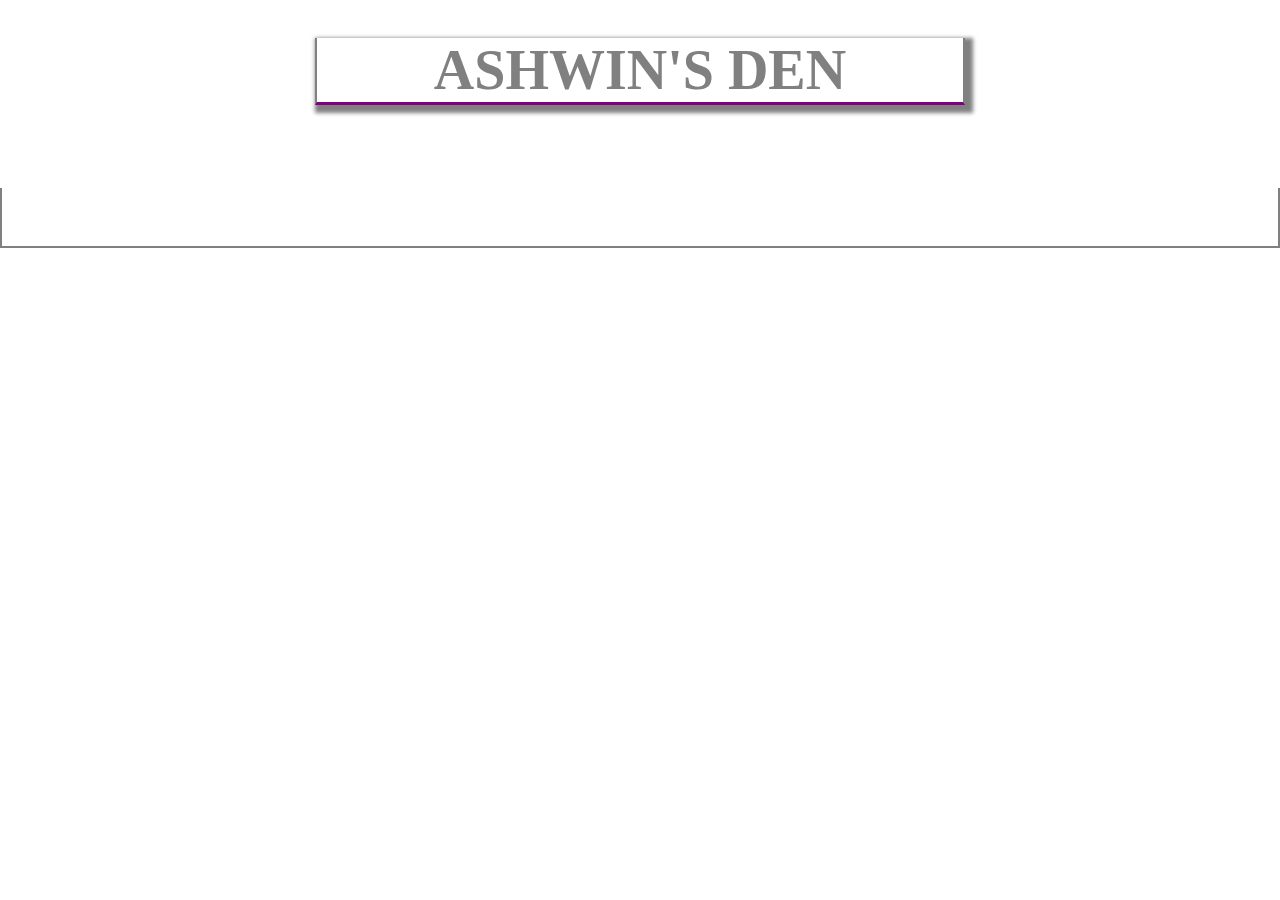
==== index.html @ cac5394f "Update index.html" ====
<!DOCTYPE html>
<html>
<head>
	<title>ASHWIN'S DEN</title>
	<link rel="stylesheet" type="text/css" href="https://fw729.github.io/css/style.css">
</head>
<body>
	<center><H1>ASHWIN'S DEN</H1></center>
	<STRONG><h5>Enjoy our R30 a DAB SPECIAL!</h5><br></STRONG>
	
</body>
</html>
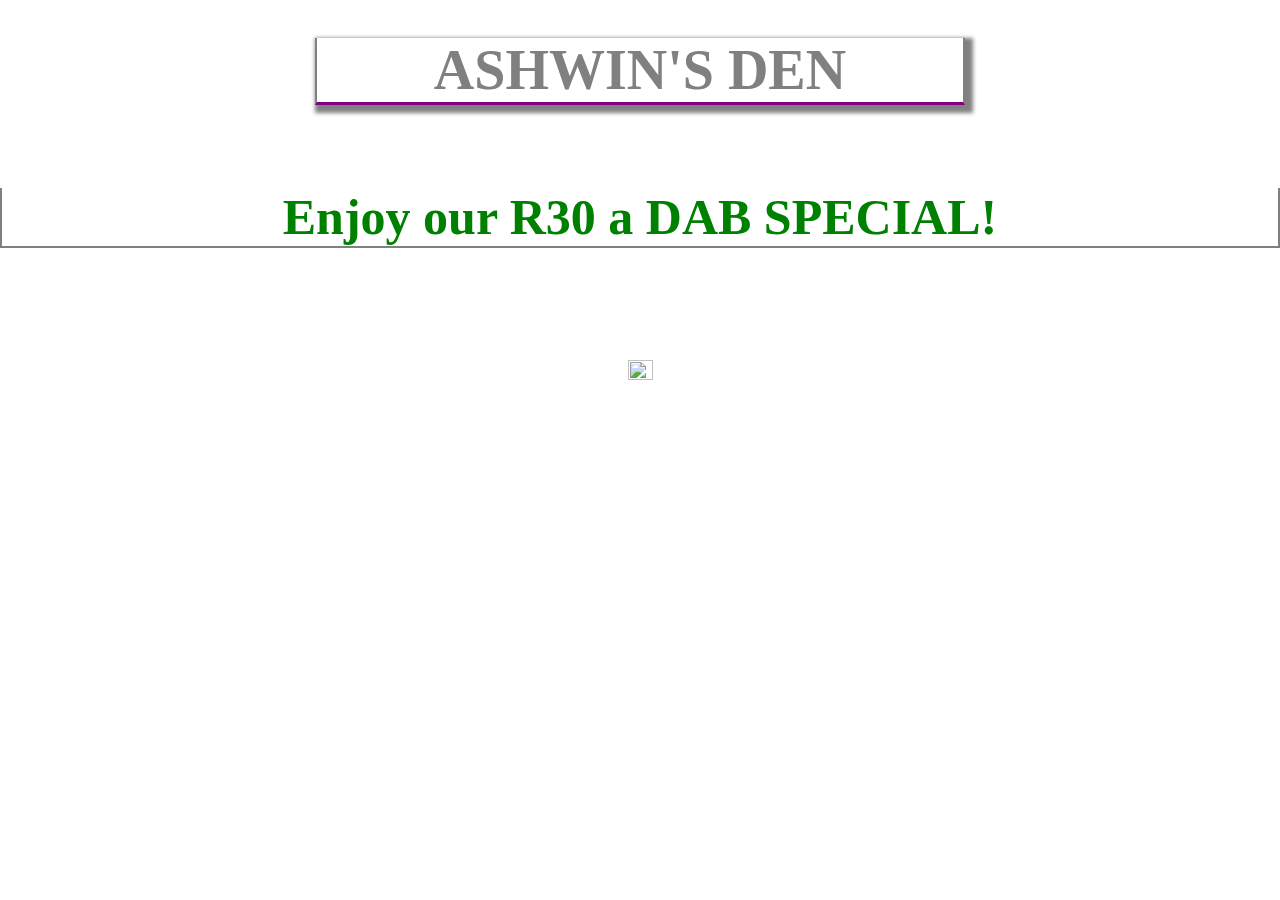
==== commit 001cb02a: "Update index.html" ====
--- a/index.html
+++ b/index.html
@@ -6,7 +6,7 @@
 </head>
 <body>
 	<center><H1>ASHWIN'S DEN</H1></center>
-	<STRONG><h5>Enjoy our R30 a DAB SPECIAL!</h5><br></STRONG>
-	
+	<center><STRONG><h5>Enjoy our R30 a DAB SPECIAL!</h5><br></STRONG></center>
+	<center><img src="https://cdn.shopify.com/s/files/1/1803/8387/products/empire-glassworks-under-the-sea-dab-rig-w-drop-down-and-honey-bucket-1-1.jpg?v=1544134326"></center>
 </body>
 </html>
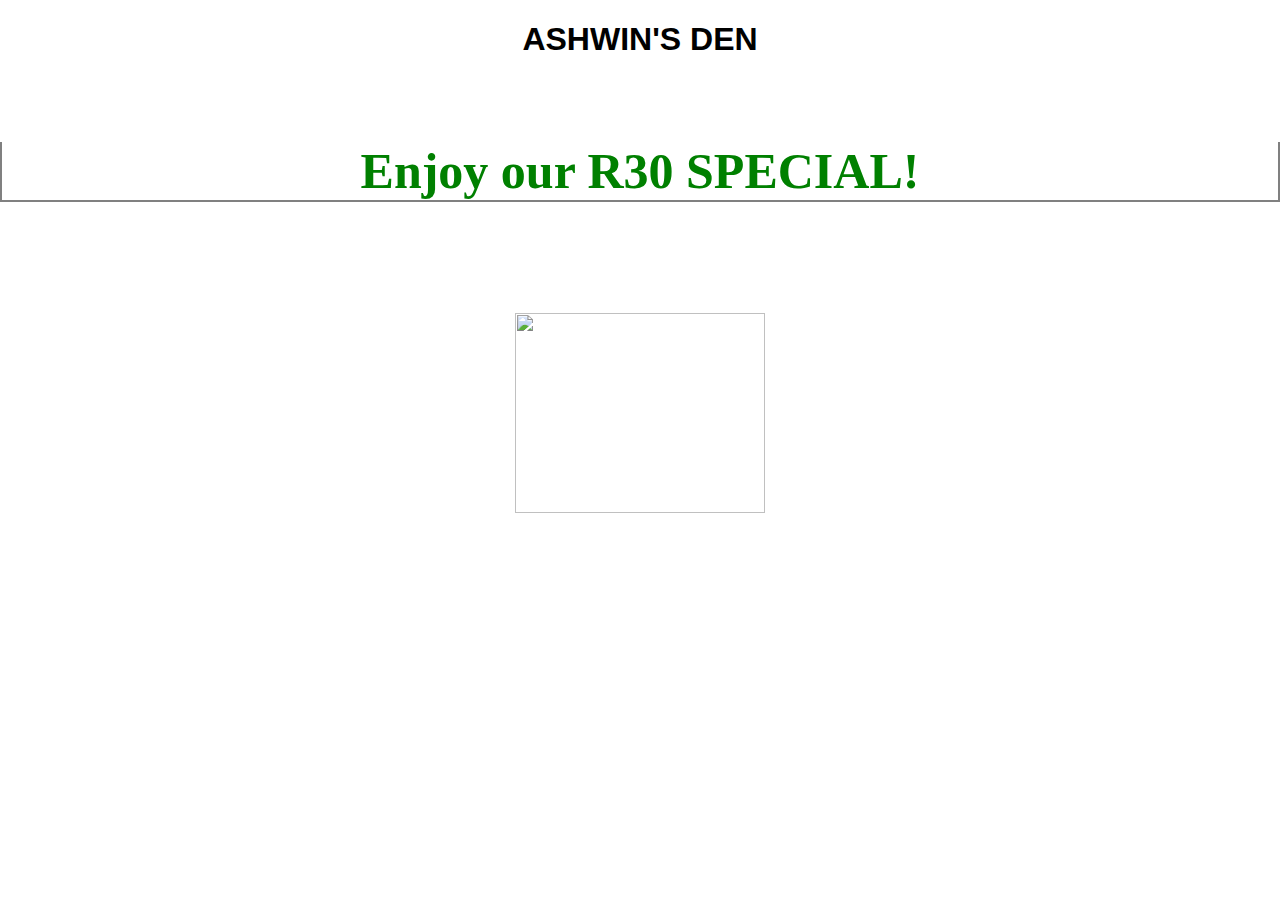
==== commit df05ad16: "Update index.html" ====
--- a/index.html
+++ b/index.html
@@ -1,12 +1,12 @@
 <!DOCTYPE html>
 <html>
 <head>
-	<title>ASHWIN'S DEN</title>
+	<title>YAGAYO</title>
 	<link rel="stylesheet" type="text/css" href="https://fw729.github.io/css/style.css">
 </head>
 <body>
 	<center><H1>ASHWIN'S DEN</H1></center>
-	<center><STRONG><h5>Enjoy our R30 a DAB SPECIAL!</h5><br></STRONG></center>
+	<center><STRONG><h5>Enjoy our R30 SPECIAL!</h5><br></STRONG></center>
 	<center><img src="https://cdn.shopify.com/s/files/1/1803/8387/products/empire-glassworks-under-the-sea-dab-rig-w-drop-down-and-honey-bucket-1-1.jpg?v=1544134326"></center>
 </body>
 </html>
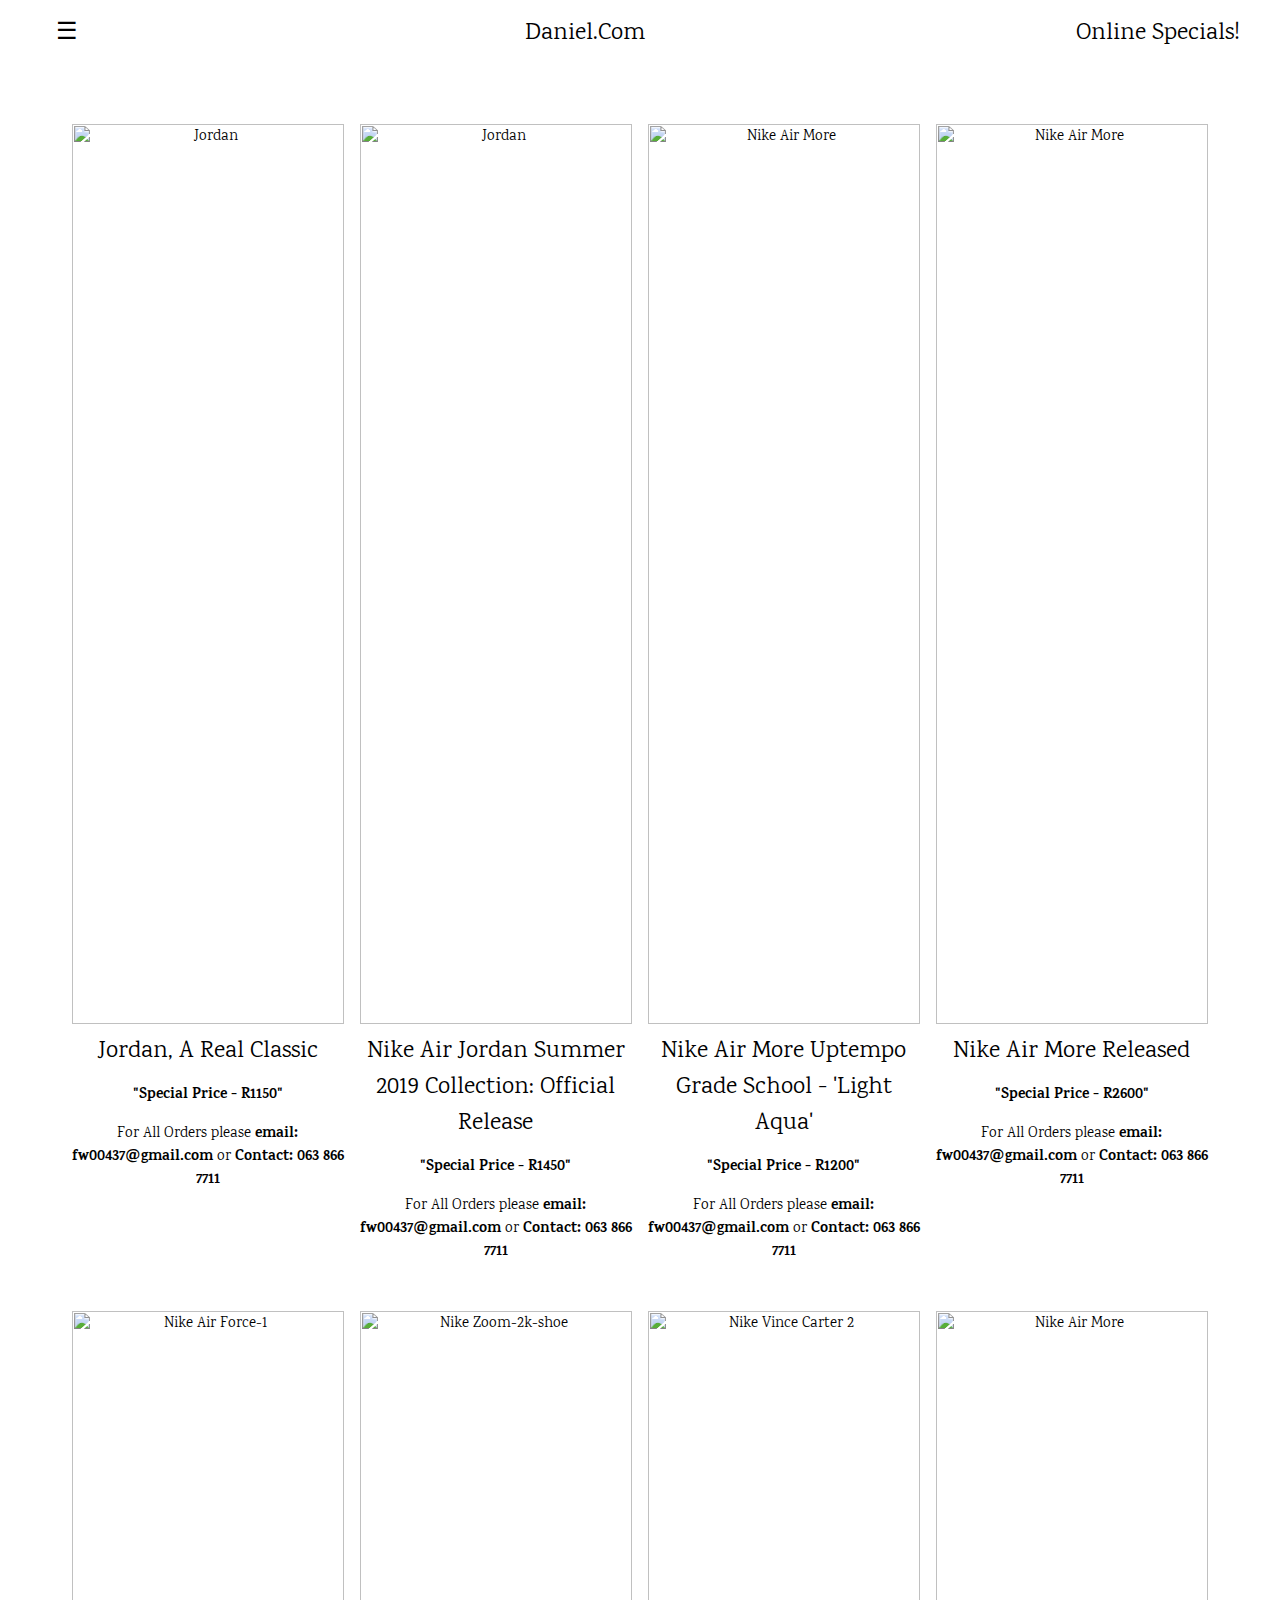
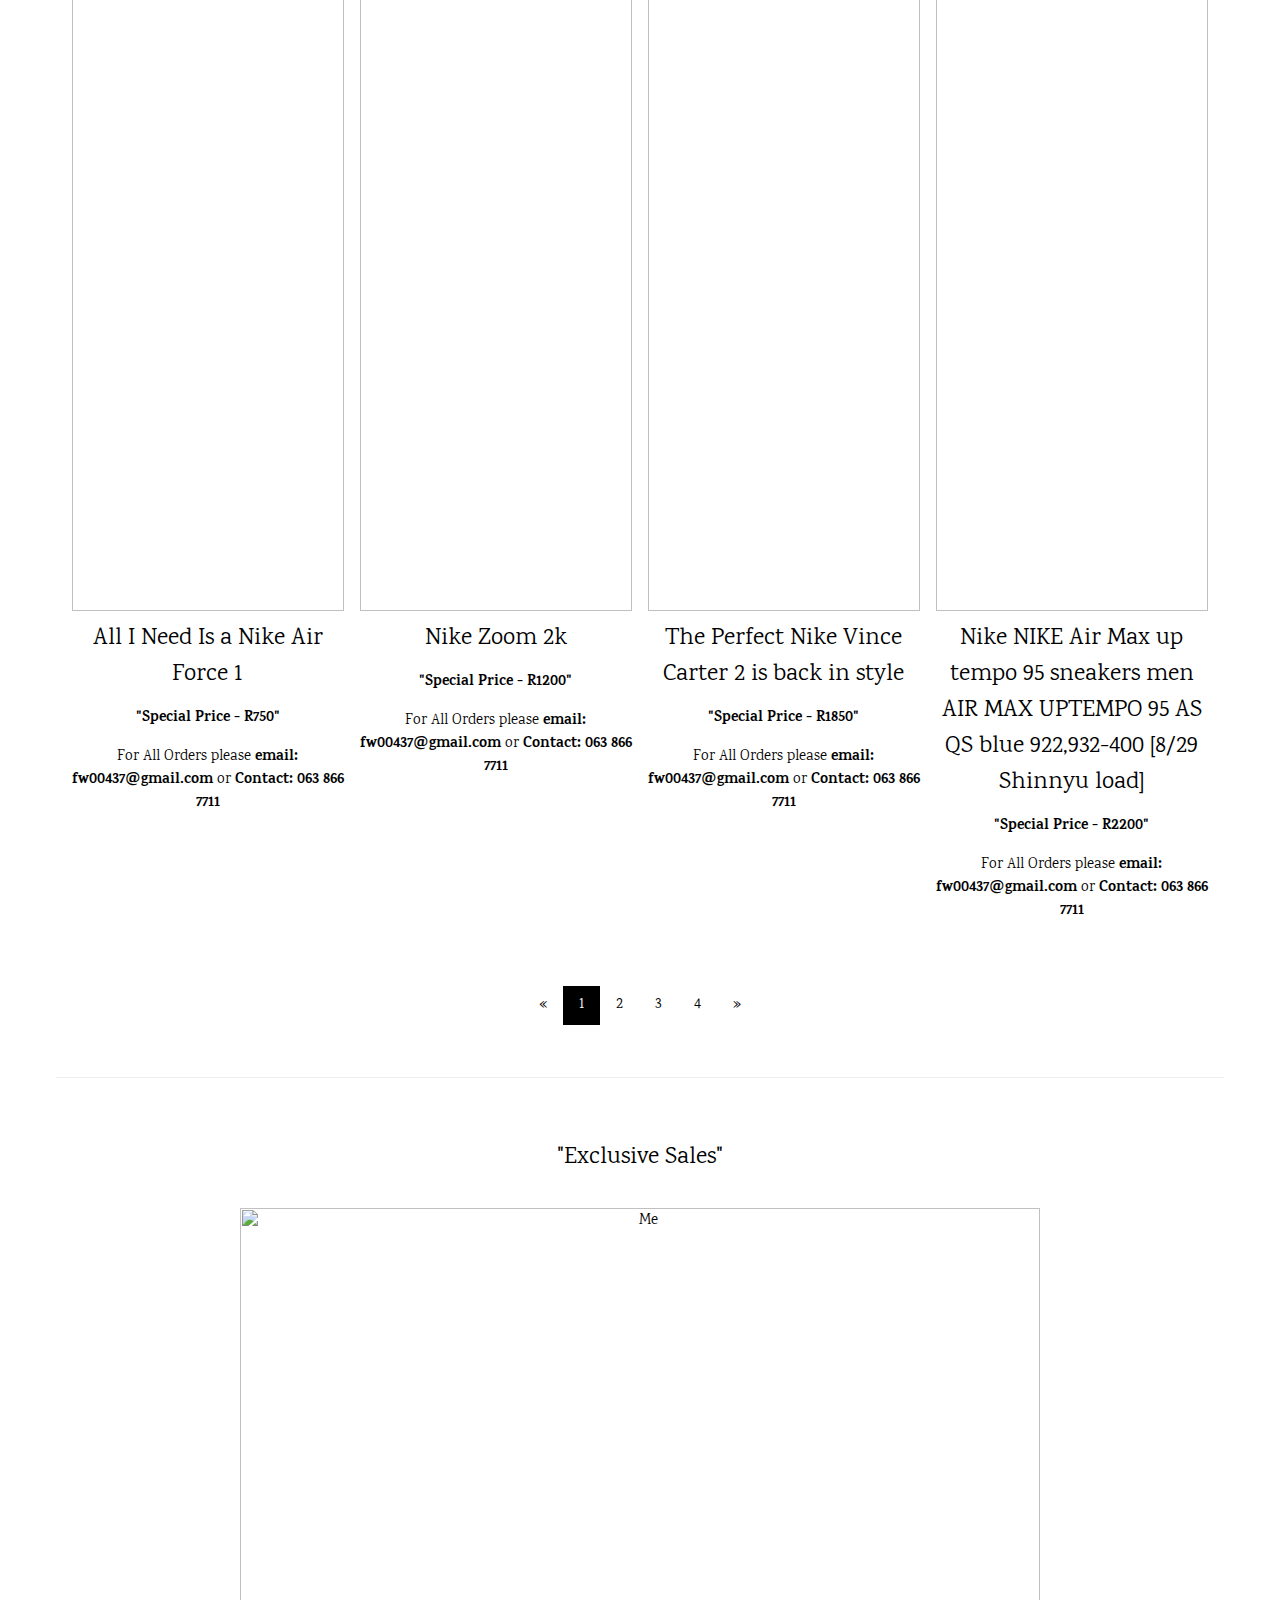
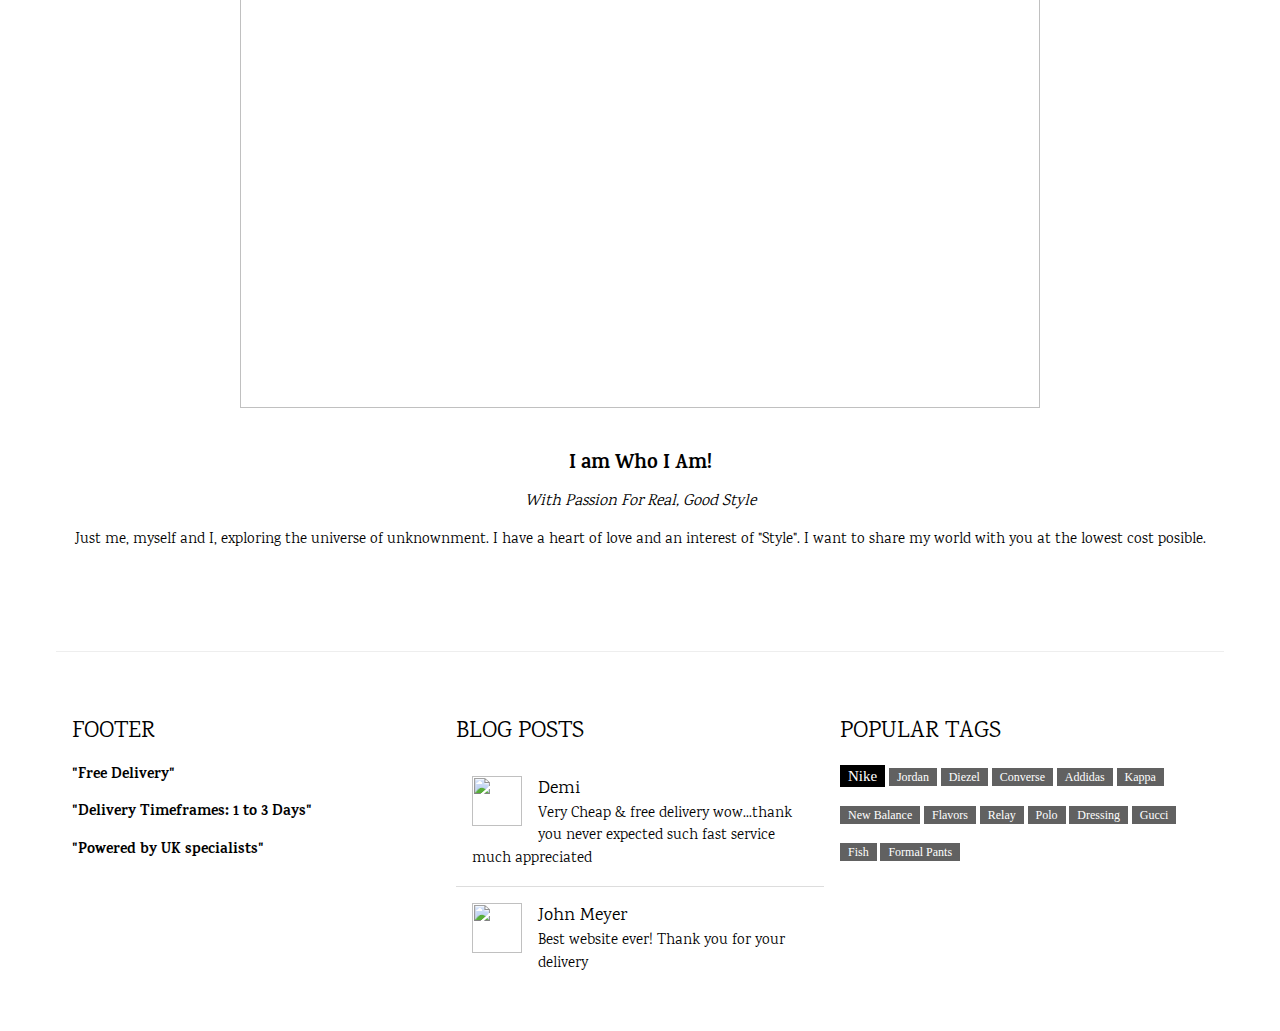
==== commit b7bfa81b: "Update index.html" ====
--- a/index.html
+++ b/index.html
@@ -1,12 +1,169 @@
-<!DOCTYPE html>
 <html>
-<head>
-	<title>YAGAYO</title>
-	<link rel="stylesheet" type="text/css" href="https://fw729.github.io/css/style.css">
-</head>
+<title>W3.CSS Template</title>
+<meta charset="UTF-8">
+<meta name="viewport" content="width=device-width, initial-scale=1">
+<link rel="stylesheet" href="https://www.w3schools.com/w3css/4/w3.css">
+<link rel="stylesheet" href="https://fonts.googleapis.com/css?family=Karma">
+<style>
+body,h1,h2,h3,h4,h5,h6 {font-family: "Karma", sans-serif}
+.w3-bar-block .w3-bar-item {padding:20px}
+</style>
 <body>
-	<center><H1>ASHWIN'S DEN</H1></center>
-	<center><STRONG><h5>Enjoy our R30 SPECIAL!</h5><br></STRONG></center>
-	<center><img src="https://cdn.shopify.com/s/files/1/1803/8387/products/empire-glassworks-under-the-sea-dab-rig-w-drop-down-and-honey-bucket-1-1.jpg?v=1544134326"></center>
+
+<!-- Sidebar (hidden by default) -->
+<nav class="w3-sidebar w3-bar-block w3-card w3-top w3-xlarge w3-animate-left" style="display:none;z-index:2;width:40%;min-width:300px" id="mySidebar">
+  <a href="javascript:void(0)" onclick="w3_close()"
+  class="w3-bar-item w3-button">Close Menu</a>
+  <a href="#food" onclick="w3_close()" class="w3-bar-item w3-button">Perfumes</a>
+  <a href="#about" onclick="w3_close()" class="w3-bar-item w3-button">Mens Clothing</a>
+  <a href="#about" onclick="w3_close()" class="w3-bar-item w3-button">Accessaries</a>
+</nav>
+
+<!-- Top menu -->
+<div class="w3-top">
+  <div class="w3-white w3-xlarge" style="max-width:1200px;margin:auto">
+    <div class="w3-button w3-padding-16 w3-left" onclick="w3_open()">☰</div>
+    <div class="w3-right w3-padding-16">Online Specials!</div>
+    <div class="w3-center w3-padding-16">Daniel.Com</div>
+  </div>
+</div>
+  
+<!-- !PAGE CONTENT! -->
+<div class="w3-main w3-content w3-padding" style="max-width:1200px;margin-top:100px">
+
+  <!-- First Photo Grid-->
+  <div class="w3-row-padding w3-padding-16 w3-center" id="Daniel.com">
+    <div class="w3-quarter">
+      <img src="https://dks.scene7.com/is/image/dkscdn/19JDNYJ13WHTPRPBBHLYA_White_Court_Purple_is?wid=1080&fmt=jpg" alt="Jordan" style="width:100%">
+      <h3>Jordan, A Real Classic</h3>
+      <p><strong>"Special Price - R1150"</strong></p>
+      <p>For All Orders please <strong>email: fw00437@gmail.com</strong> or <strong>Contact: 063 866 7711</strong></p>
+    </div>
+    <div class="w3-quarter">
+      <img src="https://image-cdn.hypb.st/https%3A%2F%2Fhypebeast.com%2Fimage%2F2019%2F03%2Fjordan-brand-spring-2019-collection-release-info-preview-2-1.jpg?q=75&w=800&cbr=1&fit=max" alt="Jordan" style="width:100%">
+      <h3>Nike Air Jordan Summer 2019 Collection: Official Release</h3>
+      <p><strong>"Special Price - R1450"</strong></p>
+      <p>For All Orders please <strong>email: fw00437@gmail.com</strong> or <strong>Contact: 063 866 7711</strong></p>
+    </div>
+    <div class="w3-quarter">
+      <img src="https://www.shelflife.co.za/pics/product/large/415082-403---side.jpg" alt="Nike Air More" style="width:100%">
+      <h3>Nike Air More Uptempo Grade School - 'Light Aqua'</h3>
+      <p><strong>"Special Price - R1200"</strong></p>
+      <p>For All Orders please <strong>email: fw00437@gmail.com</strong> or <strong>Contact: 063 866 7711</strong></p>
+    </div>
+    <div class="w3-quarter">
+      <img src="https://i.ebayimg.com/images/g/ePEAAOSwIspae3Iu/s-l1600.jpg" alt="Nike Air More" style="width:100%">
+      <h3>Nike Air More Released</h3>
+      <p><strong>"Special Price - R2600"</strong></p>
+      <p>For All Orders please <strong>email: fw00437@gmail.com</strong> or <strong>Contact: 063 866 7711</strong></p>
+    </div>
+  </div>
+  
+  <!-- Second Photo Grid-->
+  <div class="w3-row-padding w3-padding-16 w3-center">
+    <div class="w3-quarter">
+      <img src="https://media.hypedc.com/media/catalog/product/cache/1/image/1500x/9df78eab33525d08d6e5fb8d27136e95/_/o/_o8a1037.jpg" alt="Nike Air Force-1" style="width:100%">
+      <h3>All I Need Is a Nike Air Force 1</h3>
+      <p><strong>"Special Price - R750"</strong></p>
+      <p>For All Orders please <strong>email: fw00437@gmail.com</strong> or <strong>Contact: 063 866 7711</strong></p>
+    </div>
+    <div class="w3-quarter">
+      <img src="https://i1.adis.ws/i/hibbett/M0618_1005_detail?w=580&h=580&fmt=jpg&bg=rgb(255,255,255)&img404=404&v=0" alt="Nike Zoom-2k-shoe" style="width:100%">
+      <h3>Nike Zoom 2k</h3>
+      <p><strong>"Special Price - R1200"</strong></p>
+      <p>For All Orders please <strong>email: fw00437@gmail.com</strong> or <strong>Contact: 063 866 7711</strong></p>
+    </div>
+    <div class="w3-quarter">
+      <img src="https://images-na.ssl-images-amazon.com/images/I/8162CFOG9ES._UL1500_.jpg" alt="Nike Vince Carter 2" style="width:100%" style="height:300PX">
+      <h3>The Perfect Nike Vince Carter 2 is back in style</h3>
+      <p><strong>"Special Price - R1850"</strong></p>
+      <p>For All Orders please <strong>email: fw00437@gmail.com</strong> or <strong>Contact: 063 866 7711</strong></p>
+    </div>
+
+    <div class="w3-quarter">
+      <img src="https://tshop.r10s.jp/wassup/cabinet/shoes/nike10/nike-922932-400-ws-a.jpg?fitin=330:330" alt="Nike Air More" style="width:100%">
+      <h3>Nike NIKE Air Max up tempo 95 sneakers men AIR MAX UPTEMPO 95 AS QS blue 922,932-400 [8/29 Shinnyu load]</h3>
+      <p><strong>"Special Price - R2200"</strong></p>
+      <p>For All Orders please <strong>email: fw00437@gmail.com</strong> or <strong>Contact: 063 866 7711</strong></p>
+    </div>
+  </div>
+
+  <!-- Pagination -->
+  <div class="w3-center w3-padding-32">
+    <div class="w3-bar">
+      <a href="#" class="w3-bar-item w3-button w3-hover-black">«</a>
+      <a href="#" class="w3-bar-item w3-black w3-button">1</a>
+      <a href="#" class="w3-bar-item w3-button w3-hover-black">2</a>
+      <a href="#" class="w3-bar-item w3-button w3-hover-black">3</a>
+      <a href="#" class="w3-bar-item w3-button w3-hover-black">4</a>
+      <a href="#" class="w3-bar-item w3-button w3-hover-black">»</a>
+    </div>
+  </div>
+  
+  <hr id="about">
+
+  <!-- About Section -->
+  <div class="w3-container w3-padding-32 w3-center">  
+    <h3>"Exclusive Sales"</h3><br>
+    <img src="https://www.livoloeurope.eu/image/catalog/category/top-home-free-shipping-banner.png" alt="Me" class="w3-image" style="display:block;margin:auto" width="800" height="533">
+    <div class="w3-padding-32">
+      <h4><b>I am Who I Am!</b></h4>
+      <h6><i>With Passion For Real, Good Style</i></h6>
+      <p>Just me, myself and I, exploring the universe of unknownment. I have a heart of love and an interest of "Style". I want to share my world with you at the lowest cost posible.</p>
+    </div>
+  </div>
+  <hr>
+  
+  <!-- Footer -->
+  <footer class="w3-row-padding w3-padding-32">
+    <div class="w3-third">
+      <h3>FOOTER</h3>
+      <p><strong>"Free Delivery"</strong></p>
+      <p><strong>"Delivery Timeframes: 1 to 3 Days"</strong></p>
+      <p><strong>"Powered by UK specialists"</strong> <a href="https://www.w3schools.com/w3css/default.asp" target="_blank"></a></p>
+    </div>
+  
+    <div class="w3-third">
+      <h3>BLOG POSTS</h3>
+      <ul class="w3-ul w3-hoverable">
+        <li class="w3-padding-16">
+          <img src="/w3images/workshop.jpg" class="w3-left w3-margin-right" style="width:50px">
+          <span class="w3-large">Demi</span><br>
+          <span>Very Cheap & free delivery wow...thank you never expected such fast service much appreciated</span>
+        </li>
+        <li class="w3-padding-16">
+          <img src="/w3images/gondol.jpg" class="w3-left w3-margin-right" style="width:50px">
+          <span class="w3-large">John Meyer</span><br>
+          <span>Best website ever! Thank you for your delivery</span>
+        </li> 
+      </ul>
+    </div>
+
+    <div class="w3-third w3-serif">
+      <h3>POPULAR TAGS</h3>
+      <p>
+        <span class="w3-tag w3-black w3-margin-bottom">Nike</span> <span class="w3-tag w3-dark-grey w3-small w3-margin-bottom">Jordan</span> <span class="w3-tag w3-dark-grey w3-small w3-margin-bottom">Diezel</span>
+        <span class="w3-tag w3-dark-grey w3-small w3-margin-bottom">Converse</span> <span class="w3-tag w3-dark-grey w3-small w3-margin-bottom">Addidas</span> <span class="w3-tag w3-dark-grey w3-small w3-margin-bottom">Kappa</span>
+        <span class="w3-tag w3-dark-grey w3-small w3-margin-bottom">New Balance</span> <span class="w3-tag w3-dark-grey w3-small w3-margin-bottom">Flavors</span> <span class="w3-tag w3-dark-grey w3-small w3-margin-bottom">Relay</span>
+        <span class="w3-tag w3-dark-grey w3-small w3-margin-bottom">Polo</span> <span class="w3-tag w3-dark-grey w3-small w3-margin-bottom">Dressing</span> <span class="w3-tag w3-dark-grey w3-small w3-margin-bottom">Gucci</span>
+        <span class="w3-tag w3-dark-grey w3-small w3-margin-bottom">Fish</span> <span class="w3-tag w3-dark-grey w3-small w3-margin-bottom">Formal Pants</span>
+      </p>
+    </div>
+  </footer>
+
+<!-- End page content -->
+</div>
+
+<script>
+// Script to open and close sidebar
+function w3_open() {
+  document.getElementById("mySidebar").style.display = "block";
+}
+ 
+function w3_close() {
+  document.getElementById("mySidebar").style.display = "none";
+}
+</script>
+
 </body>
 </html>
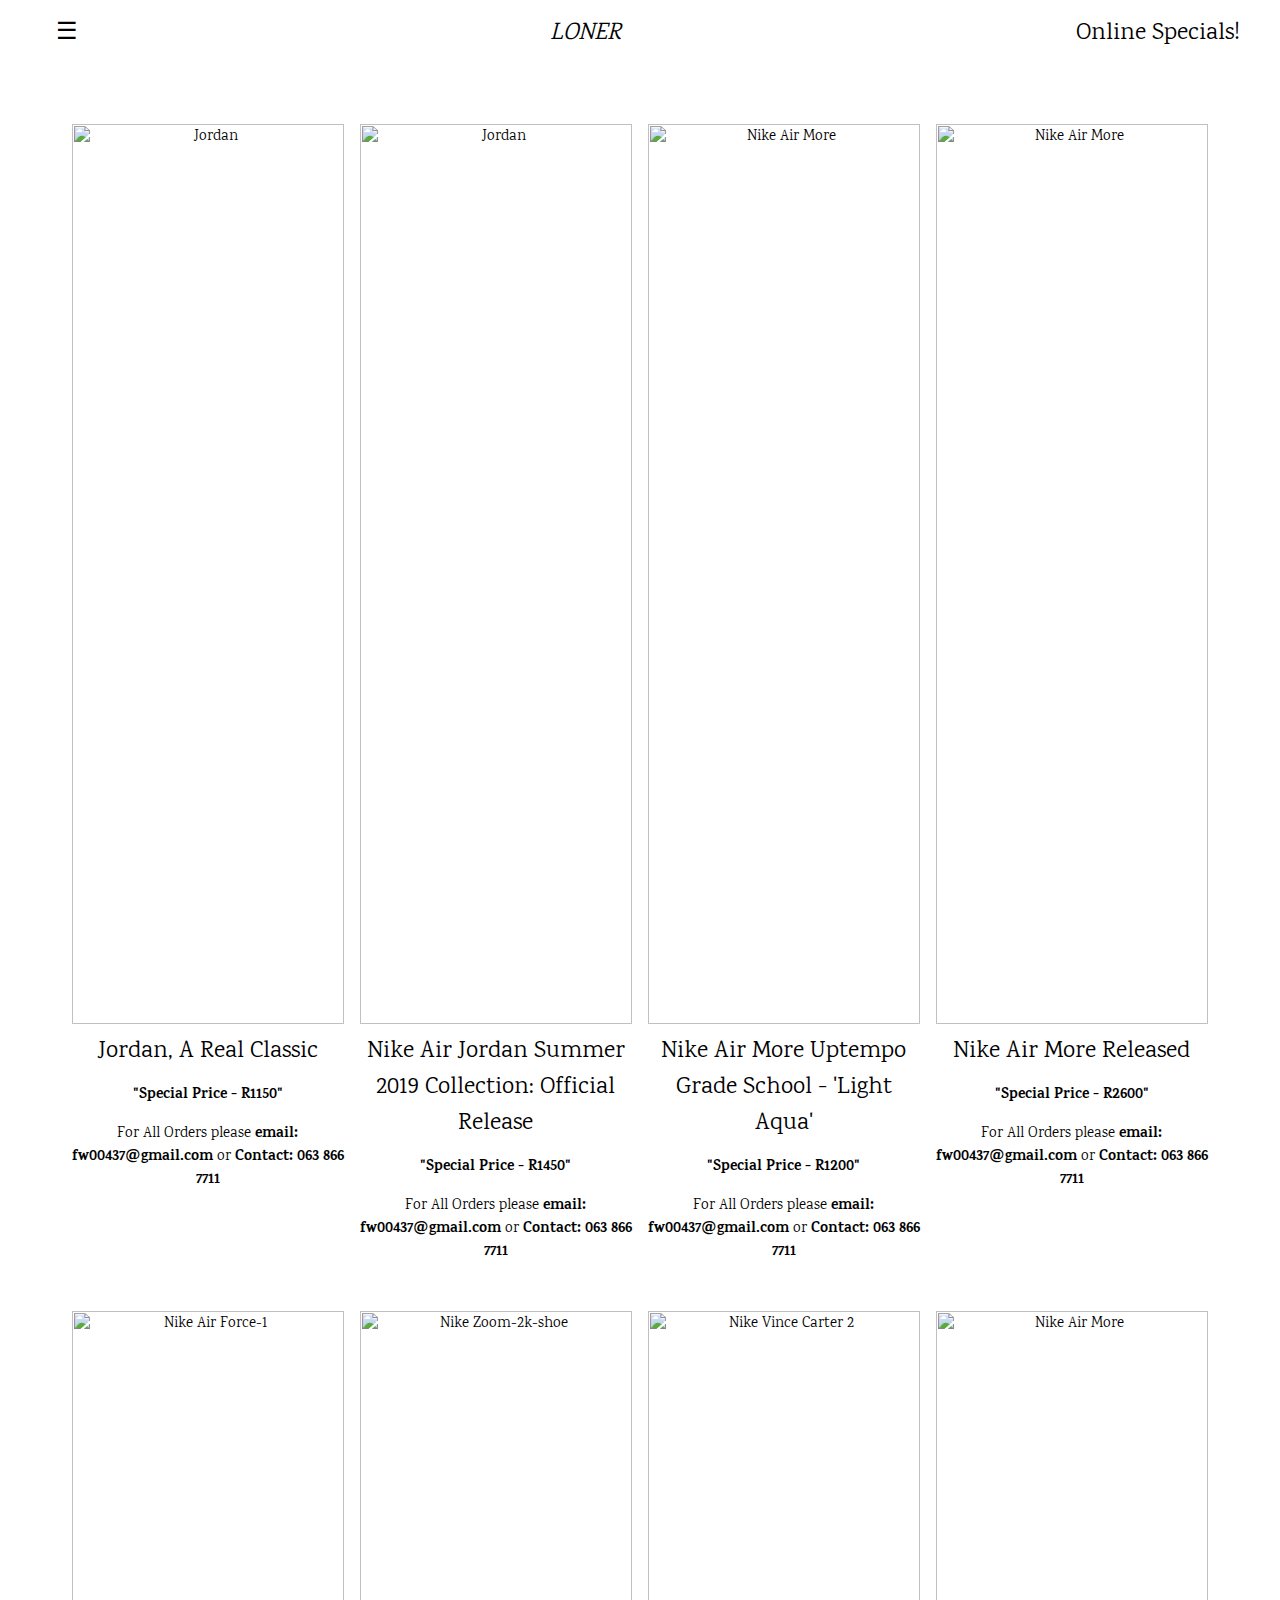
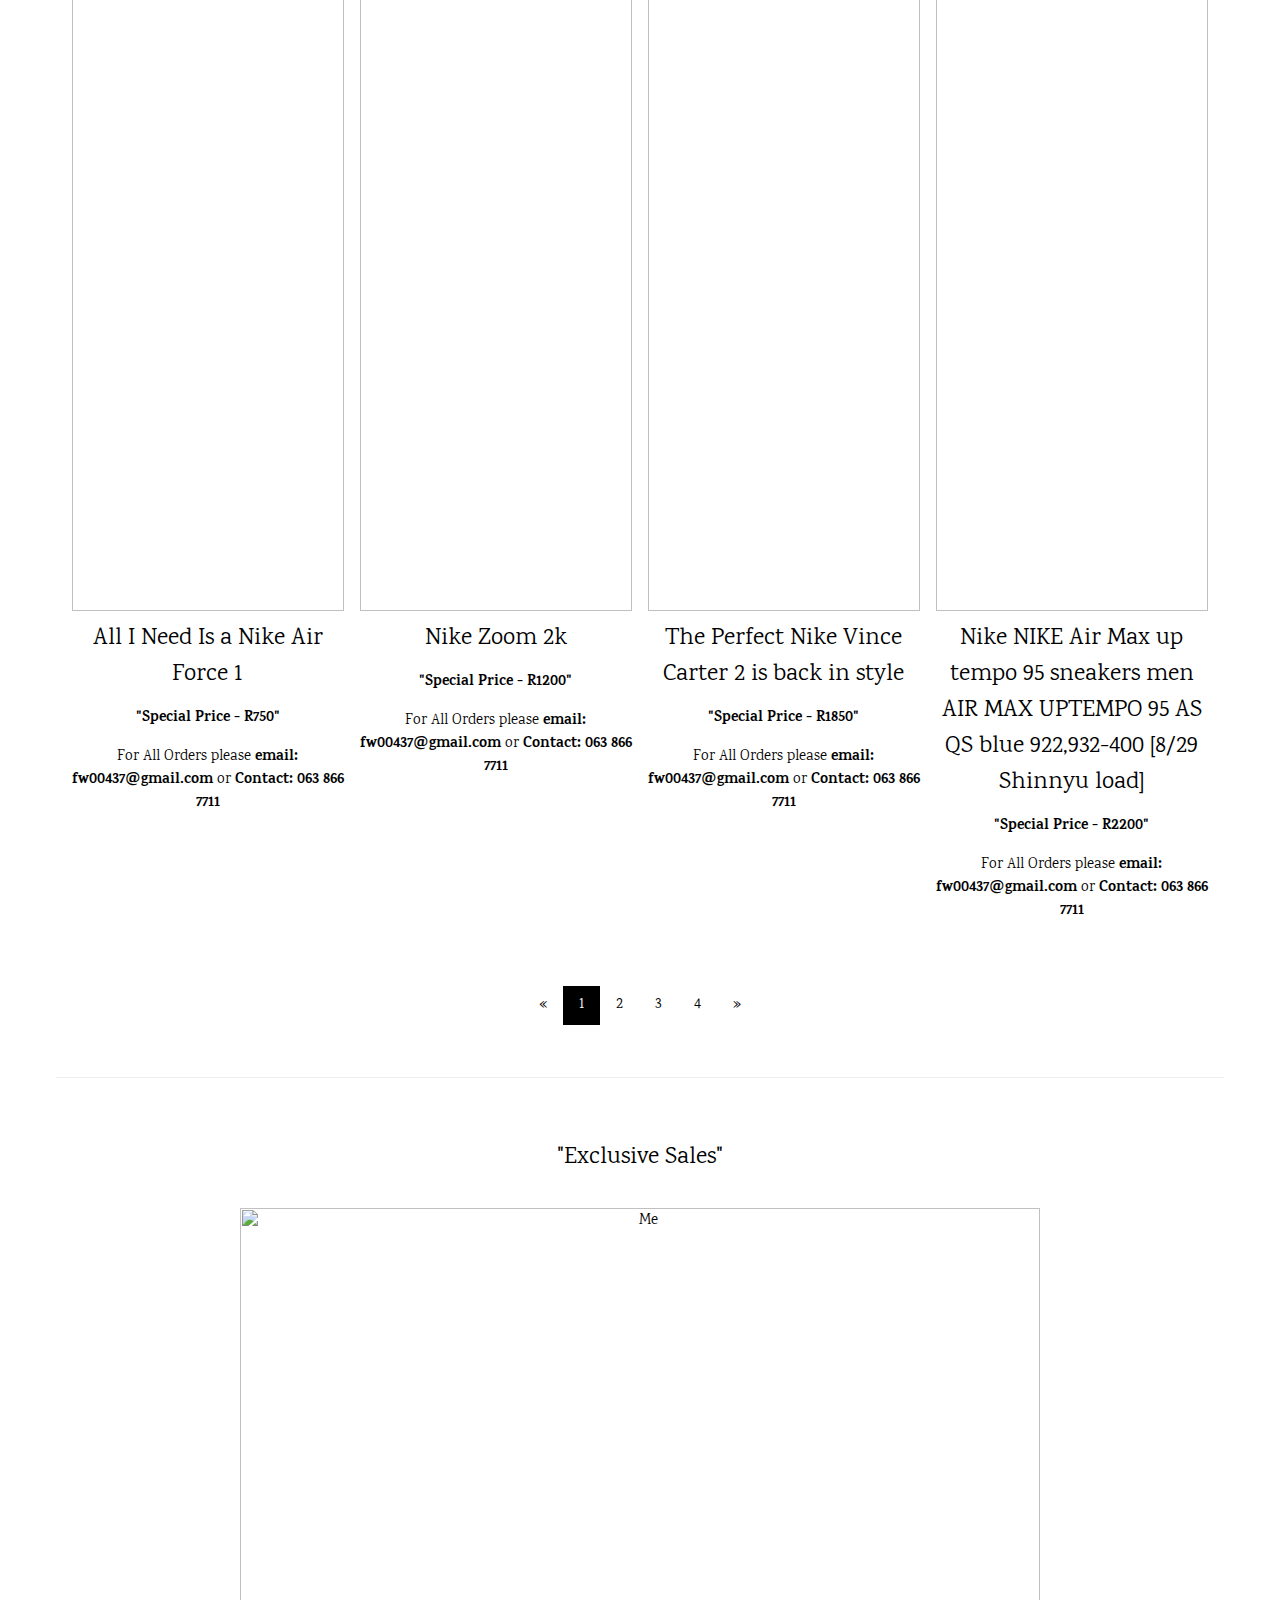
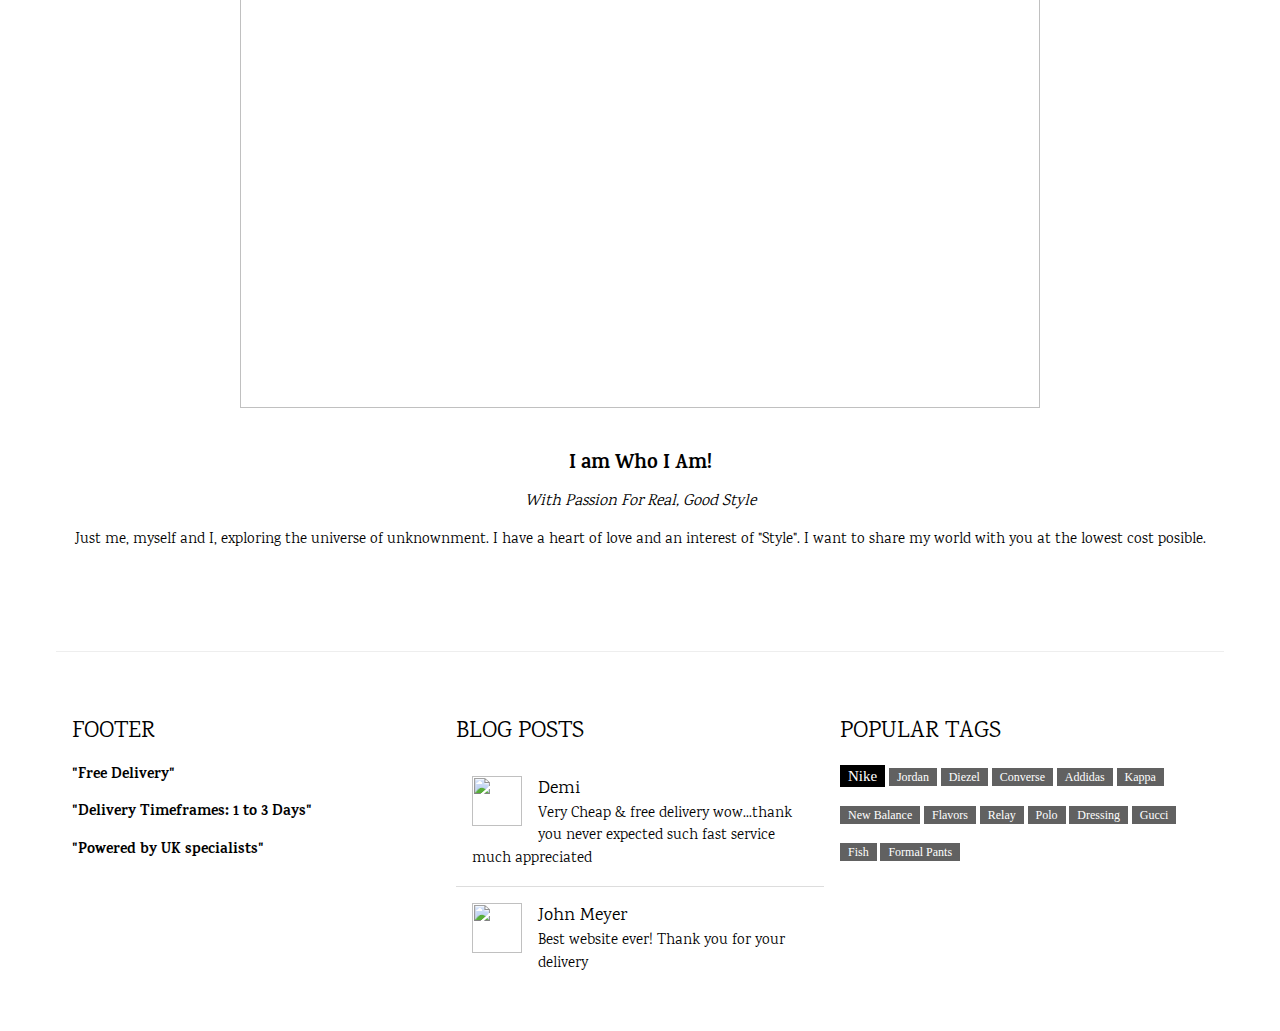
==== commit ff90ccc2: "Update index.html" ====
--- a/index.html
+++ b/index.html
@@ -1,5 +1,5 @@
 <html>
-<title>W3.CSS Template</title>
+<title>LONER</title>
 <meta charset="UTF-8">
 <meta name="viewport" content="width=device-width, initial-scale=1">
 <link rel="stylesheet" href="https://www.w3schools.com/w3css/4/w3.css">
@@ -14,9 +14,9 @@
 <nav class="w3-sidebar w3-bar-block w3-card w3-top w3-xlarge w3-animate-left" style="display:none;z-index:2;width:40%;min-width:300px" id="mySidebar">
   <a href="javascript:void(0)" onclick="w3_close()"
   class="w3-bar-item w3-button">Close Menu</a>
-  <a href="#food" onclick="w3_close()" class="w3-bar-item w3-button">Perfumes</a>
-  <a href="#about" onclick="w3_close()" class="w3-bar-item w3-button">Mens Clothing</a>
-  <a href="#about" onclick="w3_close()" class="w3-bar-item w3-button">Accessaries</a>
+  <a href="#food" onclick="w3_close()" class="w3-bar-item w3-button">#</a>
+  <a href="#about" onclick="w3_close(men.html)" class="w3-bar-item w3-button">Mens Clothing</a>
+  <a href="accessaries.html" class="w3-bar-item w3-button">Accessaries</a>
 </nav>
 
 <!-- Top menu -->
@@ -24,7 +24,7 @@
   <div class="w3-white w3-xlarge" style="max-width:1200px;margin:auto">
     <div class="w3-button w3-padding-16 w3-left" onclick="w3_open()">☰</div>
     <div class="w3-right w3-padding-16">Online Specials!</div>
-    <div class="w3-center w3-padding-16">Daniel.Com</div>
+    <div class="w3-center w3-padding-16"><I>LONER</I></div>
   </div>
 </div>
   
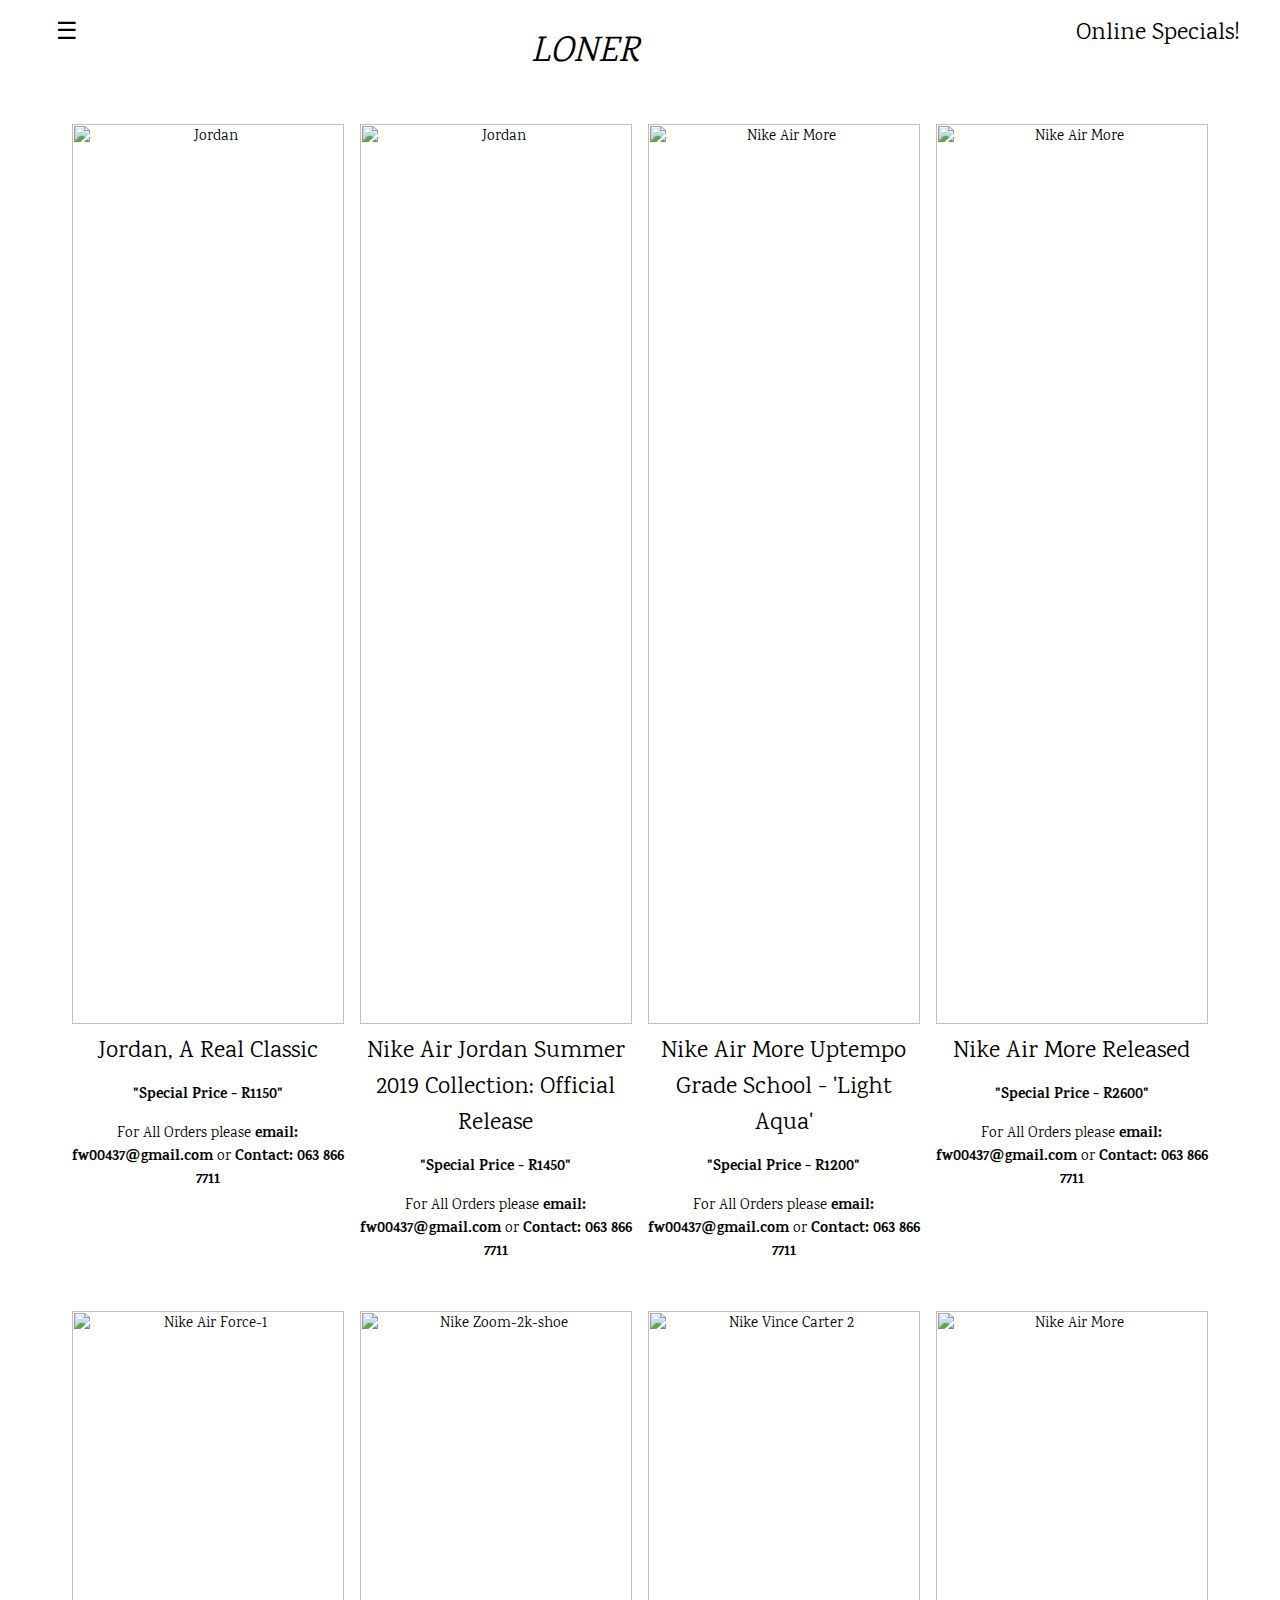
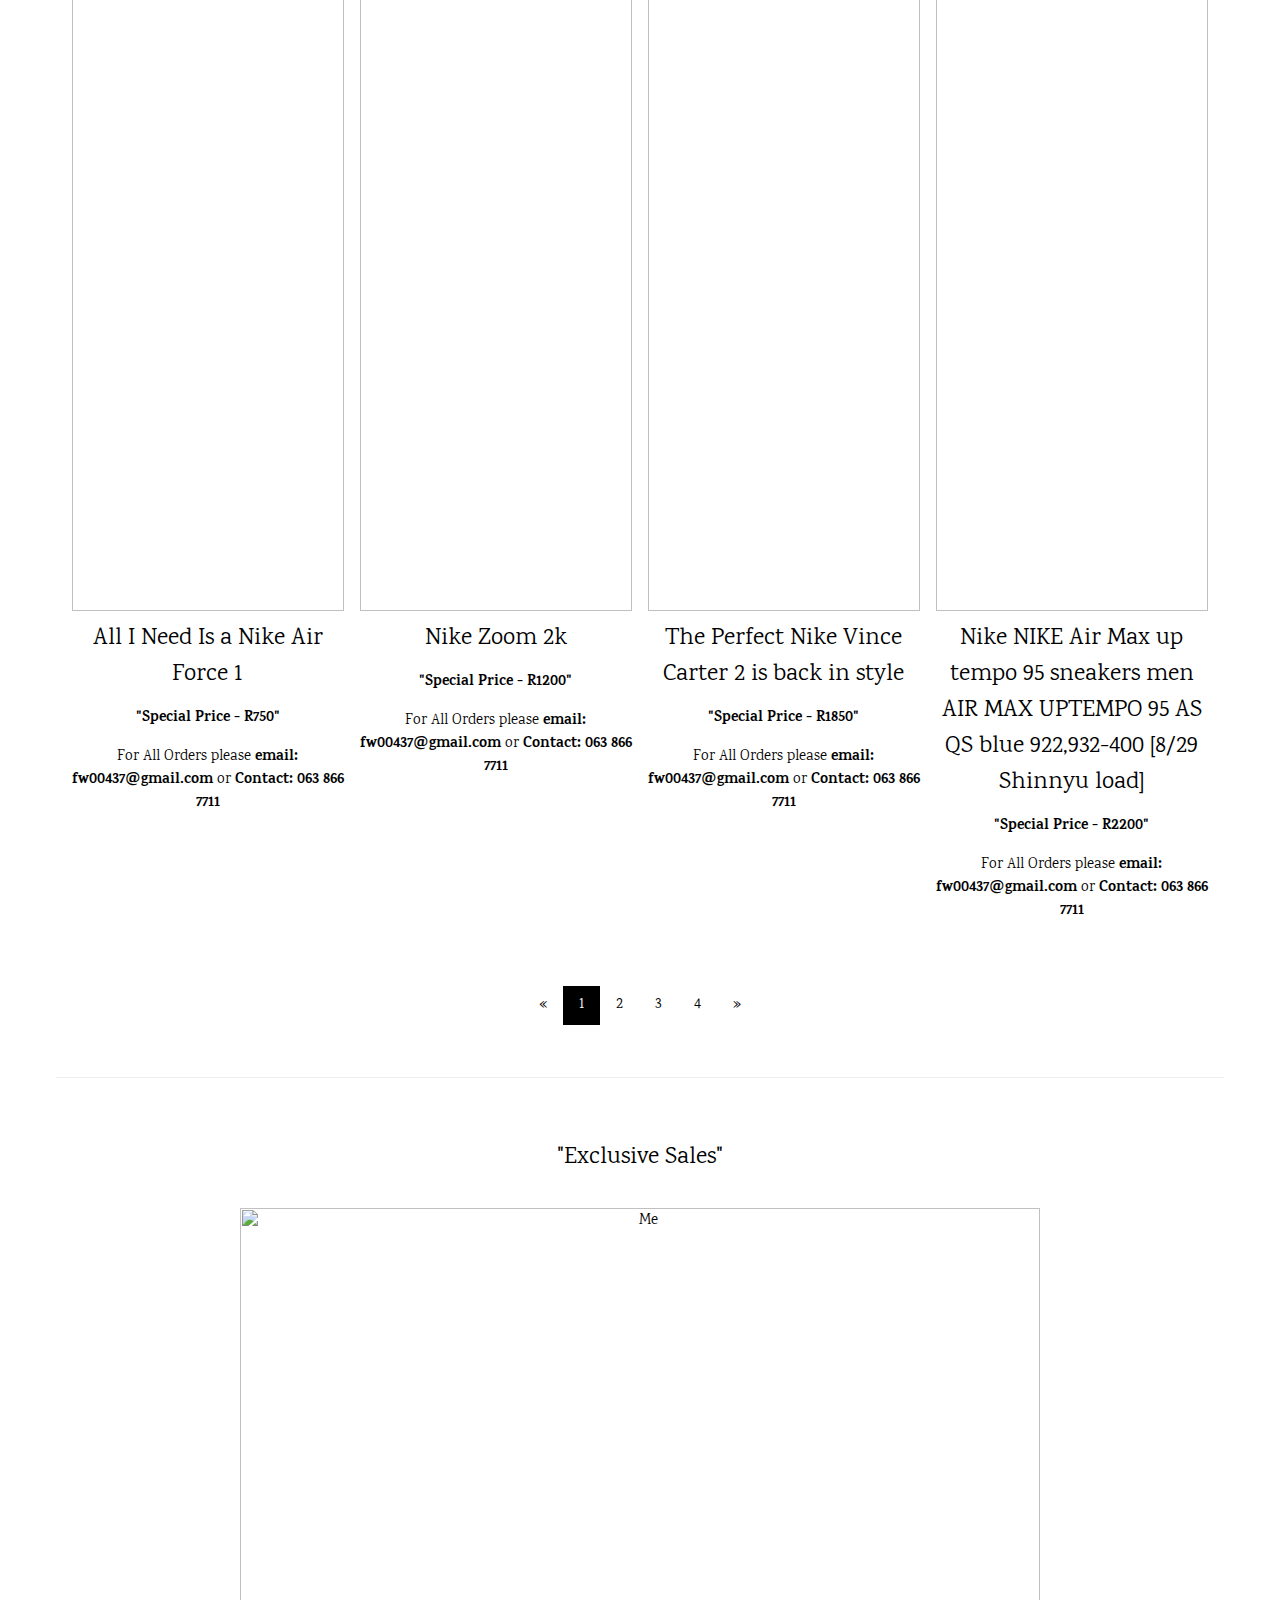
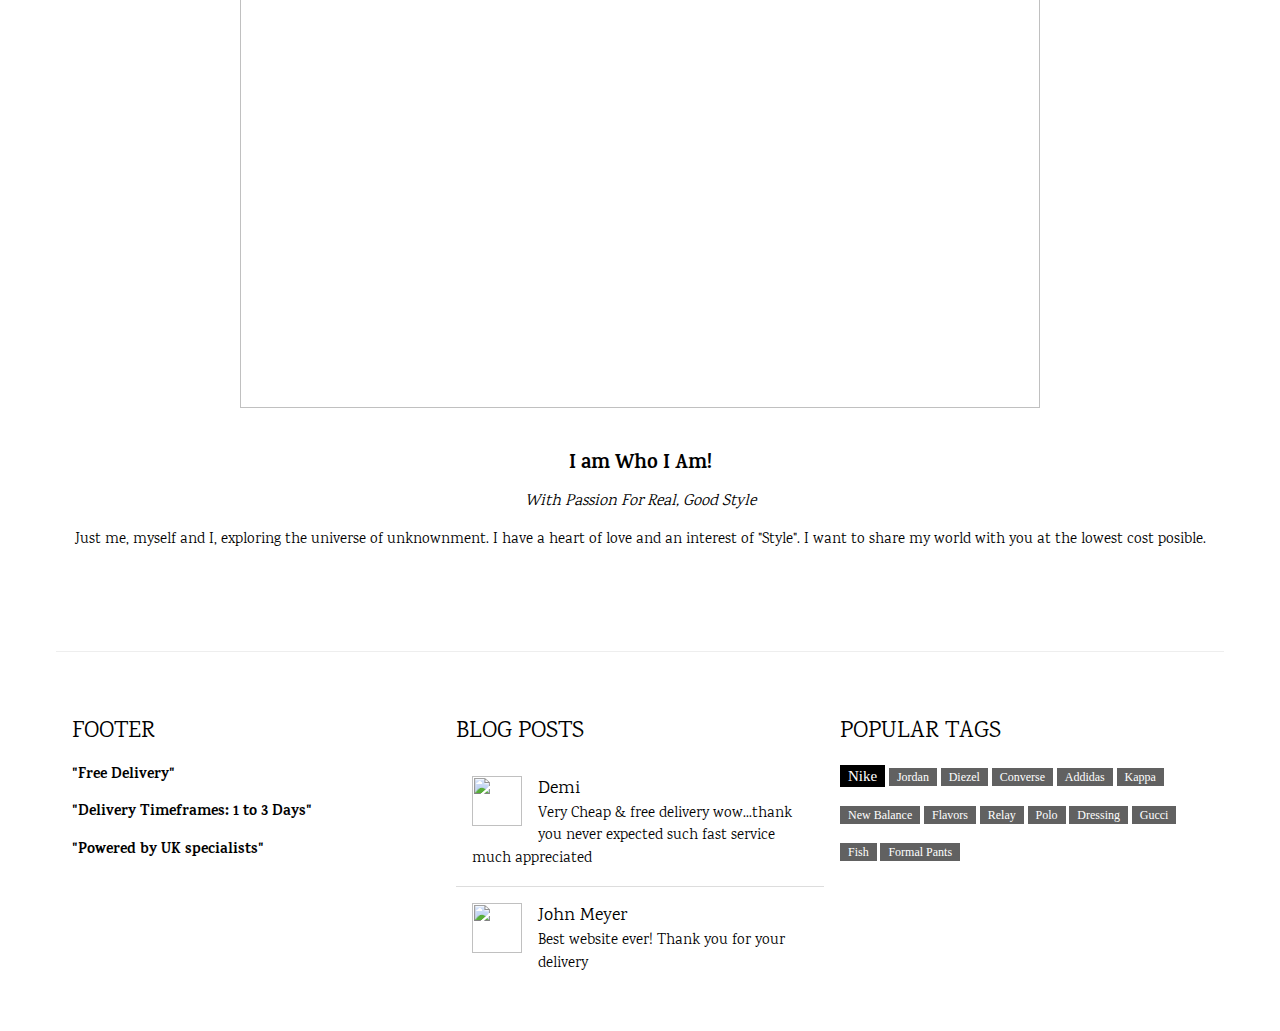
==== commit 49117d6a: "Update index.html" ====
--- a/index.html
+++ b/index.html
@@ -15,8 +15,8 @@
   <a href="javascript:void(0)" onclick="w3_close()"
   class="w3-bar-item w3-button">Close Menu</a>
   <a href="#food" onclick="w3_close()" class="w3-bar-item w3-button">#</a>
-  <a href="#about" onclick="w3_close(men.html)" class="w3-bar-item w3-button">Mens Clothing</a>
-  <a href="accessaries.html" class="w3-bar-item w3-button">Accessaries</a>
+  <a href="#men.html" class="w3-bar-item w3-button">Mens Clothing</a>
+  <a href="accessories.html" class="w3-bar-item w3-button">Accessaries</a>
 </nav>
 
 <!-- Top menu -->
@@ -24,7 +24,7 @@
   <div class="w3-white w3-xlarge" style="max-width:1200px;margin:auto">
     <div class="w3-button w3-padding-16 w3-left" onclick="w3_open()">☰</div>
     <div class="w3-right w3-padding-16">Online Specials!</div>
-    <div class="w3-center w3-padding-16"><I>LONER</I></div>
+    <div class="w3-center w3-padding-16"><h1><I>LONER</I></h1></div>
   </div>
 </div>
   
